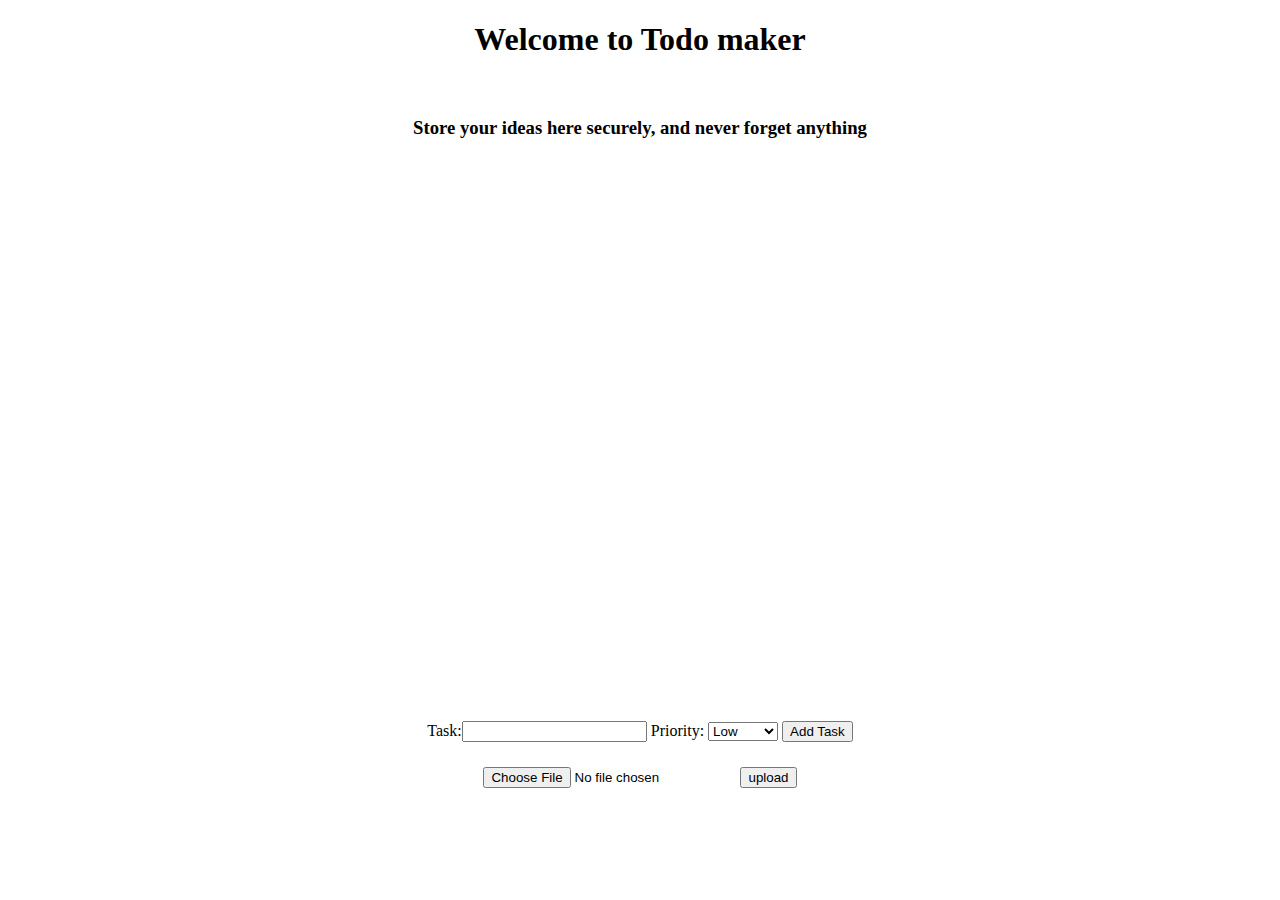
==== index.html @ 7914bb8f "completed all responses except csv" ====
<!DOCTYPE html>
<html lang="en">
<head>
    <meta charset="UTF-8">
    <title>Todo Maker</title>
    <link rel="stylesheet" href="css/index.css">
    <link rel="stylesheet" href="css/theme-fresh.css">
    <script type = "text/javascript" src="./scripts/jquery-2.1.4.min.js" > </script>
    <script src="./scripts/ag-grid.js"></script>
    <script type = "text/javascript" src="./scripts/index.js" > </script>

</head>
<body>
        <div class="container">
            <div class = "title">
                <h1>Welcome to Todo maker</h1>
                <br>
                <h3>Store your ideas here securely, and never forget anything</h3>
            </div>

            <div class="todoList ag-fresh">

            </div>

            <div class="addTask">
                    Task:<input type="text" name="task" id="task" >
                    Priority: <select name="priority" id="priority">
                    <option value="low">Low</option>
                    <option value="medium">Medium</option>
                    <option value="high">High</option>
                </select>
                <button class="add" value="Add Task"> Add Task</button>
            </div>

            <div class="uploadCsv">
                <!--<form enctype="multipart/form-data" action="uploadCsv" method="post">-->
                <form id="csvUploader" enctype="multipart/form-data" action="#" method="post">
                    <input type="file" name="uploadFile" />
                    <input type="hidden" name="token" value="{{.}}"/>
                    <input type="submit" value="upload" />
                </form>
            </div>

        </div>
</body>
</html>
---- css/index.css ----
.container{
    text-align:center;

    margin: 0 auto;
}

.title{
    text-align:center;

}

.addTask{
    margin: 0 auto;
    margin-top:5%;
    text-align:center;

}

.todoList{
    text-align:center;
    width:900px;
    height:500px;
    margin-left:25%;
}

.deleteTask{
    cursor:pointer
}

.uploadCsv{
    width:30%;
    margin: 0 auto;
    margin-top:2%;

}
---- css/theme-fresh.css ----
line-height: 1.4;
  font-family: "Helvetica Neue", Helvetica, Arial, sans-serif;
}
.ag-fresh img {
  vertical-align: middle;
  border: 0px;
}
.ag-fresh .ag-root {
  border: 1px solid #808080;
}
.ag-fresh .ag-row-group-cell {
  background: -webkit-linear-gradient(#fff, #d3d3d3);
  background: -moz-linear-gradient(#fff, #d3d3d3);
  background: -o-linear-gradient(#fff, #d3d3d3);
  background: -ms-linear-gradient(#fff, #d3d3d3);
  background: linear-gradient(#fff, #d3d3d3);
  border: 1px solid #808080;
  padding: 2px;
}
.ag-fresh .ag-row-group-cell-ghost {
  opacity: 0.5;
  -ms-filter: "progid:DXImageTransform.Microsoft.Alpha(Opacity=50)";
  filter: alpha(opacity=50);
}
.ag-fresh .ag-row-group-cell-text {
  padding-left: 2px;
  padding-right: 2px;
}
.ag-fresh .ag-row-group-cell-button {
  border: 1px solid transparent;
  padding-left: 2px;
  padding-right: 2px;
  -webkit-border-radius: 3px;
  border-radius: 3px;
}
.ag-fresh .ag-row-group-cell-button:hover {
  border: 1px solid #000;
}
.ag-fresh .ag-row-group-empty-message {
  padding-left: 2px;
  padding-right: 2px;
  border: 1px solid transparent;
  color: #808080;
}
.ag-fresh .ag-row-group-icon {
  padding-right: 4px;
}
.ag-fresh .ag-row-group-panel {
  border-top: 1px solid #808080;
  border-left: 1px solid #808080;
  border-right: 1px solid #808080;
  padding: 4px;
  background-color: #f0f0f0;
}
.ag-fresh .ag-cell {
  padding: 2px;
}
.ag-fresh .ag-cell-range-selected-1:not(.ag-cell-focus) {
  background-color: rgba(120,120,120,0.4);
}
.ag-fresh .ag-cell-range-selected-2:not(.ag-cell-focus) {
  background-color: rgba(80,80,80,0.4);
}
.ag-fresh .ag-cell-range-selected-3:not(.ag-cell-focus) {
  background-color: rgba(40,40,40,0.4);
}
.ag-fresh .ag-cell-range-selected-4:not(.ag-cell-focus) {
  background-color: rgba(0,0,0,0.4);
}
.ag-fresh .ag-column-moving .ag-cell {
  -webkit-transition: left 0.2s;
  -moz-transition: left 0.2s;
  -o-transition: left 0.2s;
  -ms-transition: left 0.2s;
  transition: left 0.2s;
}
.ag-fresh .ag-cell-focus {
  border: 1px solid #a9a9a9;
}
.ag-fresh .ag-cell-no-focus {
  border-right: 1px dotted #808080;
  border-top: 1px solid transparent;
  border-left: 1px solid transparent;
  border-bottom: 1px solid transparent;
}
.ag-fresh .ag-cell-first-right-pinned {
  border-left: 1px solid #000;
}
.ag-fresh .ag-cell-last-left-pinned {
  border-right: 1px solid #000;
}
.ag-fresh .ag-cell-highlight {
  border: 1px solid #006400;
}
.ag-fresh .ag-cell-highlight-animation {
  -webkit-transition: border 1s;
  -moz-transition: border 1s;
  -o-transition: border 1s;
  -ms-transition: border 1s;
  transition: border 1s;
}
.ag-fresh .ag-header {
  background: -webkit-linear-gradient(#fff, #d3d3d3);
  background: -moz-linear-gradient(#fff, #d3d3d3);
  background: -o-linear-gradient(#fff, #d3d3d3);
  background: -ms-linear-gradient(#fff, #d3d3d3);
  background: linear-gradient(#fff, #d3d3d3);
  border-bottom: 1px solid #808080;
}
.ag-fresh .ag-no-scrolls .ag-header-container {
  background: -webkit-linear-gradient(#fff, #d3d3d3);
  background: -moz-linear-gradient(#fff, #d3d3d3);
  background: -o-linear-gradient(#fff, #d3d3d3);
  background: -ms-linear-gradient(#fff, #d3d3d3);
  background: linear-gradient(#fff, #d3d3d3);
  border-bottom: 1px solid #808080;
}
.ag-fresh .ag-header-cell {
  border-right: 1px solid #808080;
}
.ag-fresh .ag-header-cell-moving .ag-header-cell-label {
  opacity: 0.5;
  -ms-filter: "progid:DXImageTransform.Microsoft.Alpha(Opacity=50)";
  filter: alpha(opacity=50);
}
.ag-fresh .ag-header-cell-moving {
  background-color: #bebebe;
}
.ag-fresh .ag-header-cell-moving-clone {
  border-right: 1px solid #808080;
  border-left: 1px solid #808080;
  background-color: rgba(220,220,220,0.8);
}
.ag-fresh .ag-header-group-cell {
  border-right: 1px solid #808080;
}
.ag-fresh .ag-header-group-cell-with-group {
  border-bottom: 1px solid #808080;
}
.ag-fresh .ag-header-cell-label {
  padding: 4px 2px 4px 2px;
}
.ag-fresh .ag-header-cell-text {
  padding-left: 2px;
}
.ag-fresh .ag-header-group-cell-label {
  padding: 4px;
  padding-left: 10px;
}
.ag-fresh .ag-header-group-text {
  margin-right: 2px;
}
.ag-fresh .ag-header-cell-menu-button {
  padding: 2px;
  margin-top: 4px;
  border: 1px solid transparent;
  -webkit-border-radius: 3px;
  border-radius: 3px;
  -webkit-box-sizing: content-box;
  -moz-box-sizing: content-box;
  box-sizing: content-box; /* When using bootstrap, box-sizing was set to 'border-box' */
  line-height: 0px; /* normal line height, a space was appearing below the menu button */
}
.ag-fresh .ag-pinned-right-header {
  border-left: 1px solid #808080;
}
.ag-fresh .ag-header-cell-menu-button:hover {
  border: 1px solid #000;
}
.ag-fresh .ag-header-icon {
  color: #800000;
}
.ag-fresh .ag-row-selected {
  background-color: #b0e0e6 !important;
}
.ag-fresh .ag-body .ag-row-odd {
  background-color: #f6f6f6;
}
.ag-fresh .ag-body .ag-row-even {
  background-color: #fff;
}
.ag-fresh .ag-floating-top .ag-row {
  background-color: #f0f0f0;
}
.ag-fresh .ag-floating-bottom .ag-row {
  background-color: #f0f0f0;
}
.ag-fresh .ag-overlay-loading-wrapper {
  background-color: rgba(255,255,255,0.5);
}
.ag-fresh .ag-overlay-loading-center {
  background-color: #fff;
  border: 1px solid #a9a9a9;
  -webkit-border-radius: 10px;
  border-radius: 10px;
  padding: 10px;
}
.ag-fresh .ag-overlay-no-rows-center {
  background-color: #fff;
  border: 1px solid #a9a9a9;
  -webkit-border-radius: 10px;
  border-radius: 10px;
  padding: 10px;
}
.ag-fresh .ag-body {
  background-color: #fafafa;
}
.ag-fresh .ag-group-cell-entire-row {
  background-color: #aaa;
  padding: 4px;
}
.ag-fresh .ag-footer-cell-entire-row {
  background-color: #aaa;
  padding: 4px;
}
.ag-fresh .ag-group-cell {
  font-style: italic;
}
.ag-fresh .ag-group-expand {
  padding-right: 2px;
}
.ag-fresh .ag-footer-cell {
  font-style: italic;
}
.ag-fresh .ag-menu {
  border: 1px solid #000;
  background-color: #f0f0f0;
  cursor: default;
  font-family: "Helvetica Neue", Helvetica, Arial, sans-serif;
  font-size: 14px;
}
.ag-fresh .ag-menu .ag-tab-header {
  background-color: #f8f8f8;
}
.ag-fresh .ag-menu .ag-tab {
  padding: 6px 8px 6px 8px;
  margin: 2px 2px 0px 2px;
  display: inline-block;
  border-right: 1px solid transparent;
  border-left: 1px solid transparent;
  border-top: 1px solid transparent;
  border-top-right-radius: 2px;
  border-top-left-radius: 2px;
}
.ag-fresh .ag-menu .ag-tab-selected {
  background-color: #f0f0f0;
  border-right: 1px solid #000;
  border-left: 1px solid #000;
  border-top: 1px solid #000;
}
.ag-fresh .ag-menu-separator {
  border-top: 1px solid #d3d3d3;
}
.ag-fresh .ag-menu-option-active {
  background-color: #bde2e5;
}
.ag-fresh .ag-menu-option-icon {
  padding: 2px 4px 2px 4px;
  vertical-align: middle;
}
.ag-fresh .ag-menu-option-text {
  padding: 2px 4px 2px 4px;
  vertical-align: middle;
}
.ag-fresh .ag-menu-option-shortcut {
  padding: 2px 2px 2px 20px;
  vertical-align: middle;
}
.ag-fresh .ag-menu-option-popup-pointer {
  padding: 2px 4px 2px 4px;
  vertical-align: middle;
}
.ag-fresh .ag-menu-option-disabled {
  opacity: 0.5;
  -ms-filter: "progid:DXImageTransform.Microsoft.Alpha(Opacity=50)";
  filter: alpha(opacity=50);
}
.ag-fresh .ag-menu-column-select-wrapper {
  margin: 2px;
}
.ag-fresh .ag-filter-checkbox {
  position: relative;
  top: 2px;
  left: 2px;
}
.ag-fresh .ag-filter-header-container {
  border-bottom: 1px solid #d3d3d3;
}
.ag-fresh .ag-filter-apply-panel {
  border-top: 1px solid #d3d3d3;
  padding: 2px;
}
.ag-fresh .ag-filter-value {
  margin-left: 4px;
}
.ag-fresh .ag-selection-checkbox {
  margin-left: 4px;
}
.ag-fresh .ag-paging-panel {
  padding: 4px;
}
.ag-fresh .ag-paging-button {
  margin-left: 4px;
  margin-right: 4px;
}
.ag-fresh .ag-paging-row-summary-panel {
  display: inline-block;
  width: 300px;
}
.ag-fresh .ag-tool-panel {
  background-color: #eee;
  border-right: 1px solid #808080;
  border-bottom: 1px solid #808080;
  border-top: 1px solid #808080;
}
.ag-fresh .ag-status-bar {
  font-size: 12px;
  height: 20px;
  border-bottom: 1px solid #808080;
  border-left: 1px solid #808080;
  border-right: 1px solid #808080;
  padding: 2px;
  background-color: #f0f0f0;
}
.ag-fresh .ag-status-bar-aggregations {
  float: right;
}
.ag-fresh .ag-status-bar-item {
  padding-left: 10px;
}
/*
///// old toolpanel items
.ag-not-dragging
    border: 1px solid transparent;

.ag-drop-target-above
    border-top: 5px solid darkgrey;

.ag-drop-target-below
    border-bottom: 5px solid darkgrey;

.ag-dragging
    border: 1px dotted darkgrey;

.ag-list-item-selected
    color #f0f0f0;

.ag-list-item-not-selected
    font-style italic;
    color #a0a0a0;

.ag-list-selection
    background-color: white;
    border: 1px solid darkgrey;
    box-sizing: border-box;

.ag-popup-list .ag-list-item:hover
    background-color: lightblue;

.ag-visible-icons
    padding-left: 2px;
    padding-right: 2px;
*/
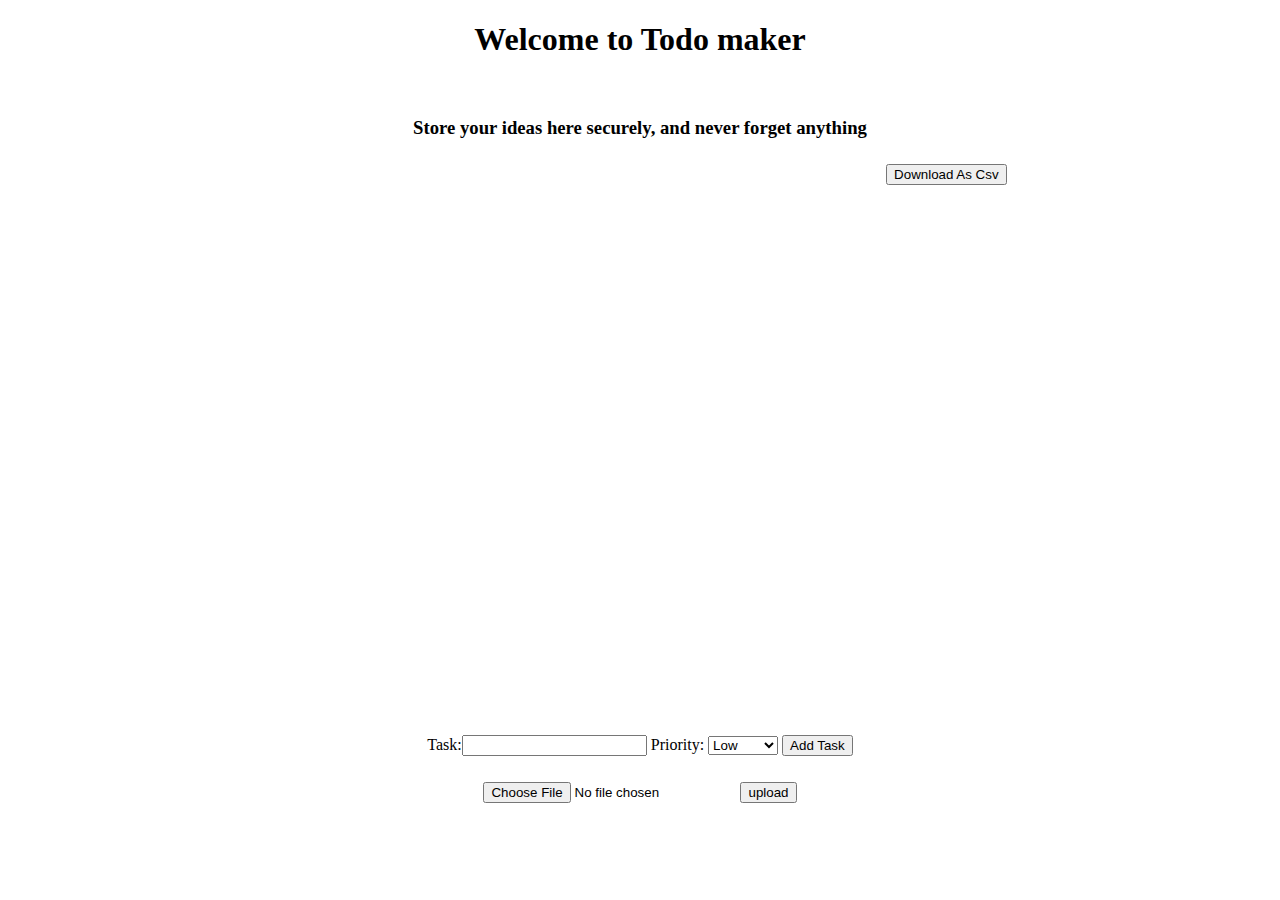
==== commit d9029388: "added download feature" ====
--- a/index.html
+++ b/index.html
@@ -17,6 +17,11 @@
                 <br>
                 <h3>Store your ideas here securely, and never forget anything</h3>
             </div>
+
+            <div class="download">
+               <button class="csv"> Download As Csv</button>
+            </div>
+
 
             <div class="todoList ag-fresh">
 
--- a/css/index.css
+++ b/css/index.css
@@ -1,6 +1,5 @@
 .container{
     text-align:center;
-
     margin: 0 auto;
 }
 
@@ -11,7 +10,7 @@
 
 .addTask{
     margin: 0 auto;
-    margin-top:5%;
+    margin-top:2%;
     text-align:center;
 
 }
@@ -32,4 +31,10 @@
     margin: 0 auto;
     margin-top:2%;
 
+}
+
+.download {
+    text-align:right;
+    margin:2%;
+    margin-right:21%;
 }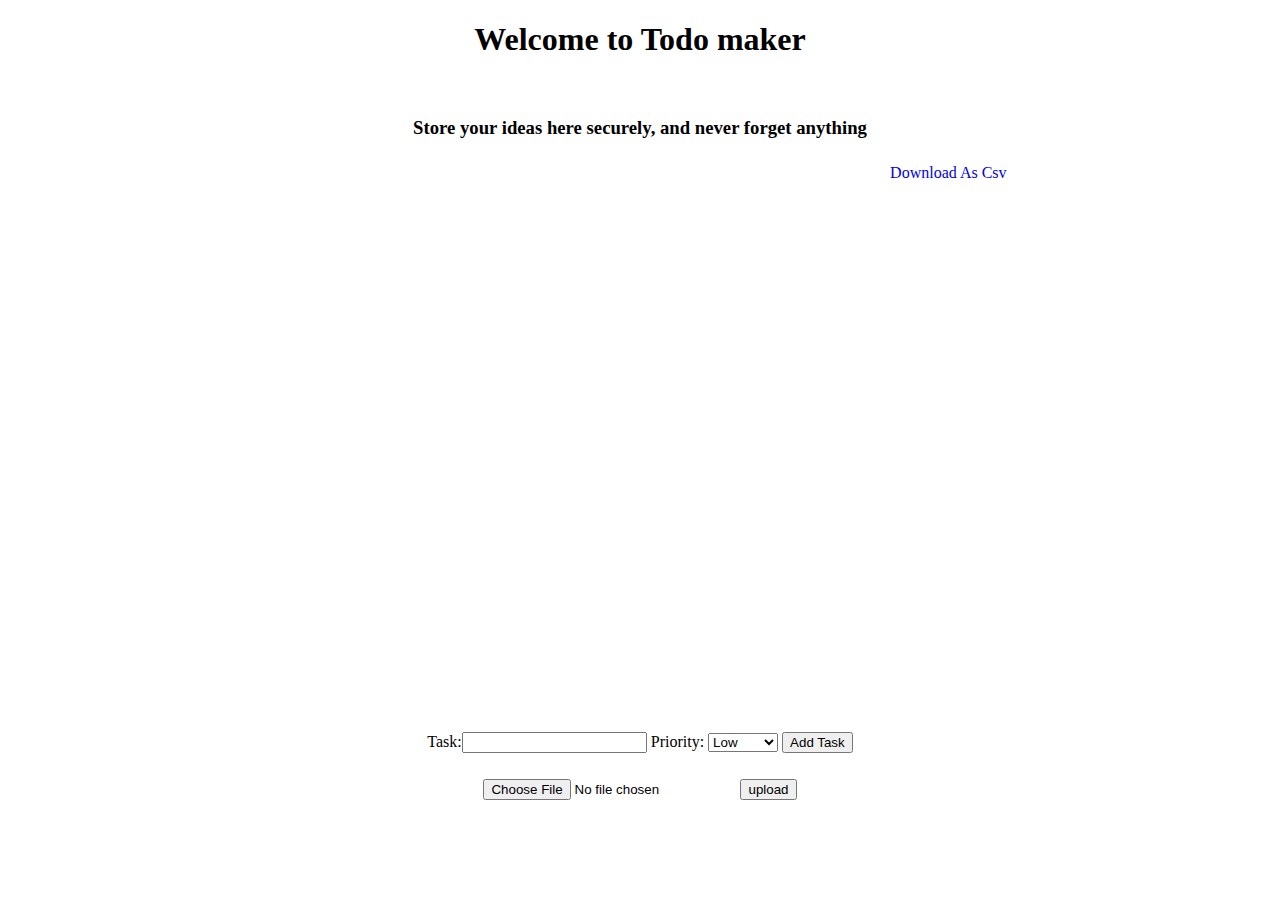
==== commit 1d451c77: "updated download csv feature" ====
--- a/index.html
+++ b/index.html
@@ -19,7 +19,7 @@
             </div>
 
             <div class="download">
-               <button class="csv"> Download As Csv</button>
+                <a href="/tasks/download/csv" class="csv">Download As Csv</a>
             </div>
 
 
--- a/css/index.css
+++ b/css/index.css
@@ -37,4 +37,9 @@
     text-align:right;
     margin:2%;
     margin-right:21%;
+}
+
+.csv{
+    text-decoration:none;
+
 }